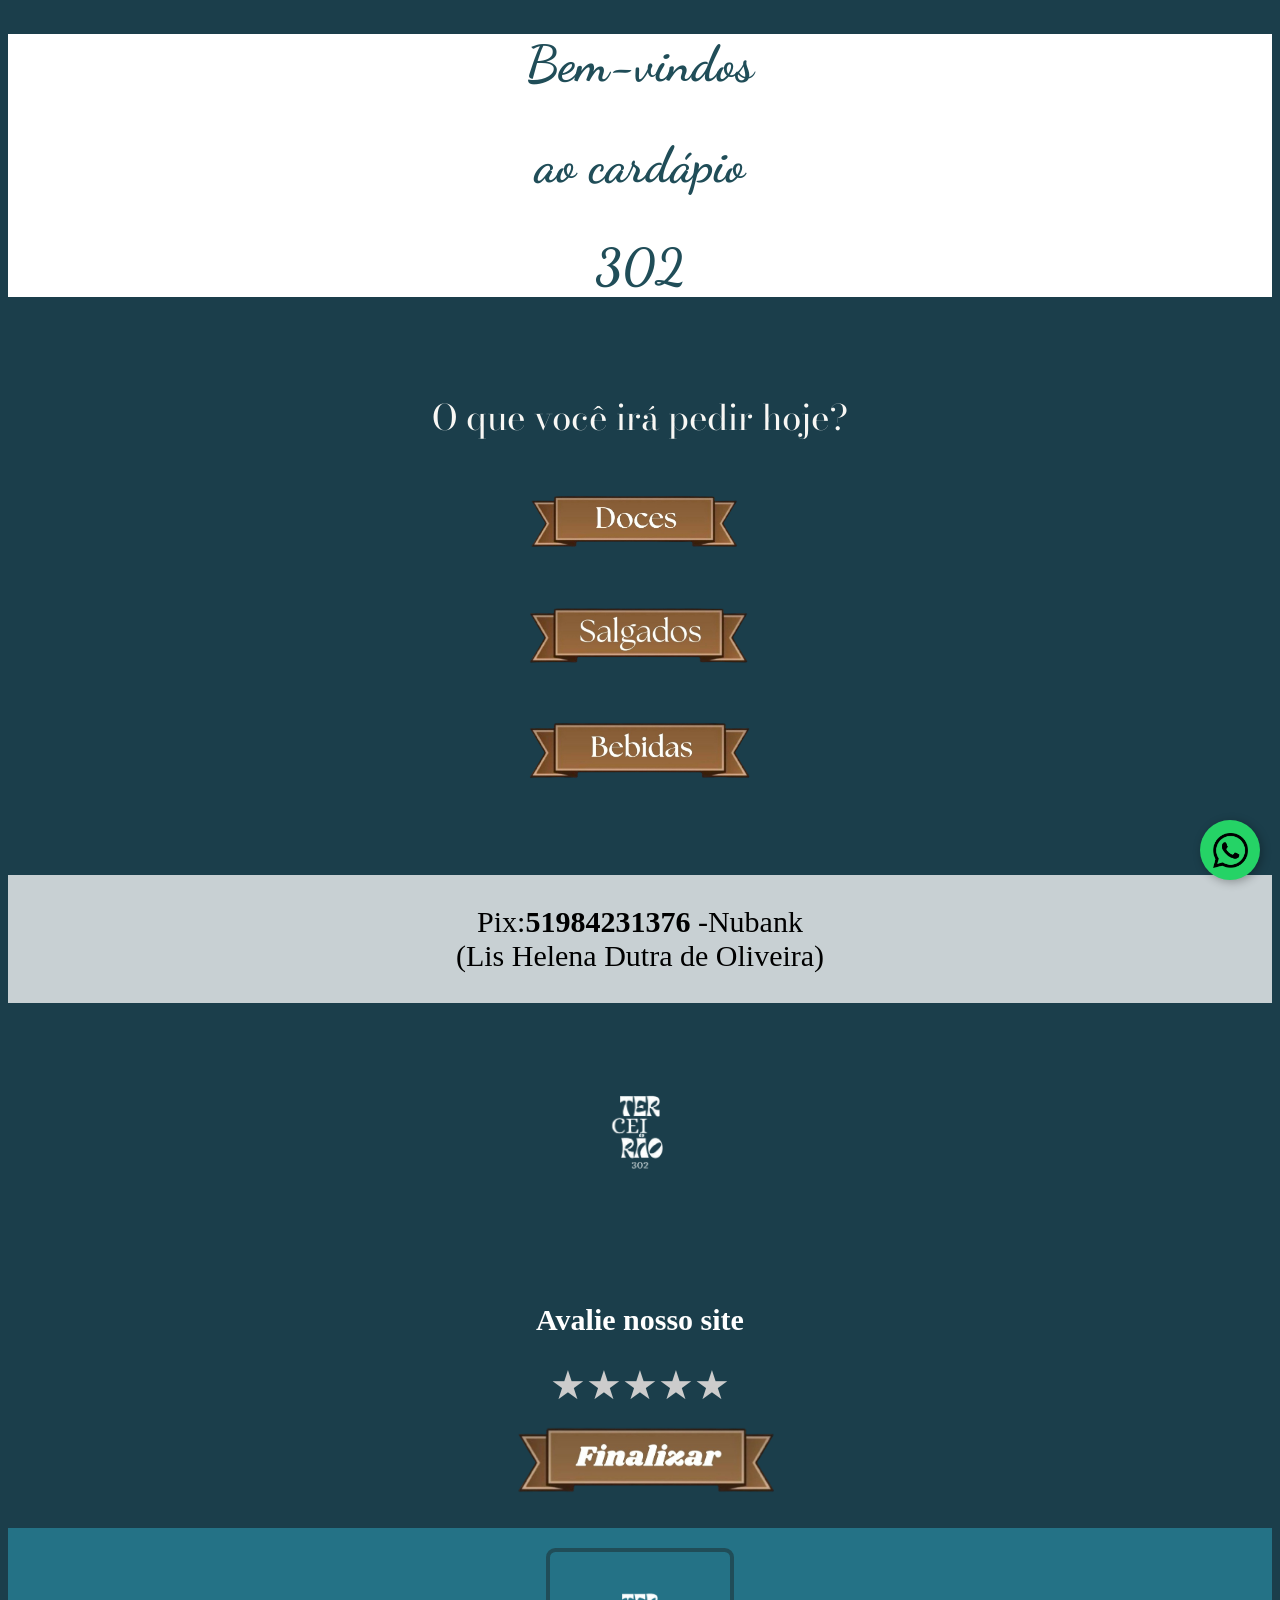
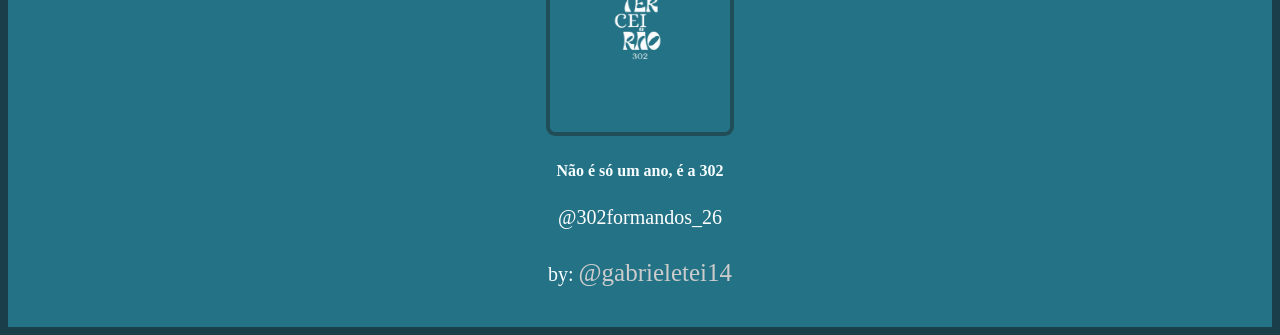
==== index.html @ bf6b9312 "Add files via upload" ====
<!DOCTYPE html>
<html lang="pt-br">

<head>
  <meta charset="UTF-8">
  <meta name="viewport" content="width=device-width, initial-scale=1.0">
  <title>Cardápio 302</title>
  <link rel="stylesheet" href="style.css">

  <link rel="preconnect" href="https://fonts.googleapis.com">
  <link rel="preconnect" href="https://fonts.gstatic.com" crossorigin>
  <link href="https://fonts.googleapis.com/css2?family=Dancing+Script:wght@400..700&display=swap" rel="stylesheet">

  <link rel="preconnect" href="https://fonts.googleapis.com">
  <link rel="preconnect" href="https://fonts.gstatic.com" crossorigin>
  <link
    href="https://fonts.googleapis.com/css2?family=Bodoni+Moda:ital,opsz,wght@0,6..96,400..900;1,6..96,400..900&display=swap"
    rel="stylesheet">

  <link rel="preconnect" href="https://fonts.googleapis.com">
  <link rel="preconnect" href="https://fonts.gstatic.com" crossorigin>
  <link href="https://fonts.googleapis.com/css2?family=Philosopher:ital,wght@0,400;0,700;1,400;1,700&display=swap"
    rel="stylesheet">

      <link rel="icon" href="icon.png" type="image/png">
</head>

<body>

  <div class="div1">
    <h1 class="titulo">Bem-vindos</h1>
    <h2 class="titulo2">ao cardápio</h2>
    <h2 class="titulo3">302</h2>
  </div>
  <br>
  <p class="p1">O que você irá pedir hoje?</p>

  <div class="container">
    <a href="cardápio.doce.html">
      <img src="doces.png" alt="doce" class="ancora">
    </a>
  </div>
  <br>
  <div class="container">
    <a href="cardapio.salgado.html">
      <img src="salgados.btn.png" alt="salgado" class="ancora">
    </a>
  </div>
  <br>
  <div class="container">
    <a href="bebida.html">
      <img src="bebida.png" alt="bebida" class="ancora">
    </a>
  </div>
<br>
<div class="area">
  <p class="pix">Pix:<b>51984231376</b> -Nubank<br>
        (Lis Helena Dutra de Oliveira)
      </p>
</div>

  <br>
  <img src="logo.302.png" alt="logo" class="logo">

  <a href="https://wa.me/555196890929?" target="_blank" class="whatsapp-float">
    <img src="whatsapp.png" alt="WhatsApp" class="whatsapp-icon">
  </a>
  <script src="https://vlibras.gov.br/app/vlibras-plugin.js"></script>

  <div vw class="enabled">
    <div vw-access-button class="active"></div>
    <div vw-plugin-wrapper>
      <div class="vw-plugin-top-wrapper"></div>
    </div>
  </div>


  <div class="avaliacao">
    <h2>Avalie nosso site</h2>

    <div class="estrelas">
      <input type="radio" name="estrela" id="star5" value="5">
      <label for="star5">★</label>

      <input type="radio" name="estrela" id="star4" value="4">
      <label for="star4">★</label>

      <input type="radio" name="estrela" id="star3" value="3">
      <label for="star3">★</label>

      <input type="radio" name="estrela" id="star2" value="2">
      <label for="star2">★</label>

      <input type="radio" name="estrela" id="star1" value="1">
      <label for="star1">★</label>
    </div>
<div class="starss">
    <button onclick="enviar()"><img src="finalizar.png" alt="finalizar" class="bout"></button>
</div>
  </div>

  <script>
    new window.VLibras.Widget('https://vlibras.gov.br/app');
  </script>

  <footer class="footer">
    <div class="footer-content">

      <img src="logo.302.png" alt="Foto da turma 302" class="foto-turma">

      <p class="frase">Não é só um ano, é a 302</p>


      <a href="https://www.instagram.com/302formandos_26?igsh=aXk2bDl5Nzg0YWti" target="_blank" class="instagram">
        @302formandos_26
      </a>


      <p class="creditos">
        by:
        <a href="https://www.instagram.com/gabrieletei14?igsh=anU3ajZ2cmVzZDRn" target="_blank">
          @gabrieletei14
        </a>
      </p>
    </div>
  </footer>
  <script src="cardapio.js"></script>
</body>

</html>
---- style.css ----
body {
  background-color: #1b3e4b;}
  

.div1 {
  background-color: #ffffff;
}

.titulo,
.titulo2,
.titulo3 {
  text-align: center;
  font-size: 50px;
  color: #204d58;
  font-family: "Dancing Script", cursive;
  font-optical-sizing: auto;
  font-weight: weight;
  font-style: normal;
}

.p1 {
  text-align: center;
  font-size: 35px;
  color: rgb(248, 247, 244);
  font-family: "Bodoni Moda", serif;
  font-optical-sizing: auto;
  font-weight: weight;
  font-style: normal;
}

a:hover {
  text-decoration: none;
}

.logo {
  width: 200px;

  display: block;
  margin: 0 auto;
}

.whatsapp-float {
  position: fixed;
  width: 60px;
  height: 60px;
  bottom: 20px;
  right: 20px;
  background-color: #25D366;
  color: rgb(32, 77, 88);
  border-radius: 50%;
  text-align: center;
  font-size: 30px;
  z-index: 1000;
  box-shadow: 2px 2px 10px rgba(0, 0, 0, 0.3);
  display: flex;
  justify-content: center;
  align-items: center;
}

.whatsapp-icon {
  width: 35px;
  height: 35px;
}

.footer {
  background-color: rgb(36, 114, 134);
  color: rgb(248, 254, 255);
  text-align: center;
  padding: 20px;
}

.footer-content {
  display: flex;
  flex-direction: column;
  align-items: center;
  gap: 10px;
}

.foto-turma {
  width: 180px;
  height: 180px;
  object-fit: cover;
  border-radius: 5%;
  border: 4px solid rgb(32, 77, 88);
}

.frase {
  font-size: 16px;
  font-weight: bold;
}

.instagram {
  color: rgb(255, 255, 255);
  text-decoration: none;
  font-size: 20px;
}

.instagram:hover {
  text-decoration: underline;
}

.creditos {
  font-size: 20px;
}

.creditos a {
  color: #ccc;
  text-decoration: none;
  font-size: 25px;
}

.creditos a:hover {
  text-decoration: underline;
}

 .container {
  display: flex;
  justify-content: center;
}
.ancora {
  max-width: 250px;
  width: 150%;
  height: auto;
}


/* BOTÃO */
.hamburger {
  font-size: 30px;
  padding: 15px;
  cursor: pointer;
  background: #333;
  color: white;
  width: fit-content;
}

/* MENU */
#menu {
  position: fixed;
  top: 0;
  left: -250px; /* escondido */
  width: 250px;
  height: 100%;
  background: #222;
  display: flex;
  flex-direction: column;
  padding-top: 60px;
  transition: 0.3s;
}

/* LINKS */
#menu a {
  color: white;
  padding: 15px;
  text-decoration: none;
  border-bottom: none;
}

#menu a:hover {
  background: #444;
}

/* MENU ABERTO */
#menu.active {
  left: 0;
}

.area{
  background-color: #ffffffc1;
  display: flex;
  justify-content: center;
  margin-top: 60px;
}

.pix{
  color: #000000;
  text-align: center;
  font-size: 30px;
}

.estrelas {
  direction: rtl; /* ou pode remover essa linha */
  font-size: 40px;
  display: flex;
  justify-content: center;
}

.estrelas input {
  display: none;
}

.estrelas label {
  color: #ccc;
  cursor: pointer;
}

/* lógica invertida */
.estrelas input:checked + label,
.estrelas input:checked + label ~ label {
  color: gold;
}

.estrelas label:hover,
.estrelas label:hover ~ label {
  color: gold;
}

h2{
  color: #ffffff;
  text-align: center;
  font-size: 30px;
}

.starss{
  display: flex;
  align-items: center;
  justify-content: center;

}

button{
    max-width: 300px;
  width: 150%;
  height: auto;
  background: none;
  border: none;
}

.bout{
  width: 300px;
  height: auto;
}

.icon{
  height: 30px;
  width: 30px;
}
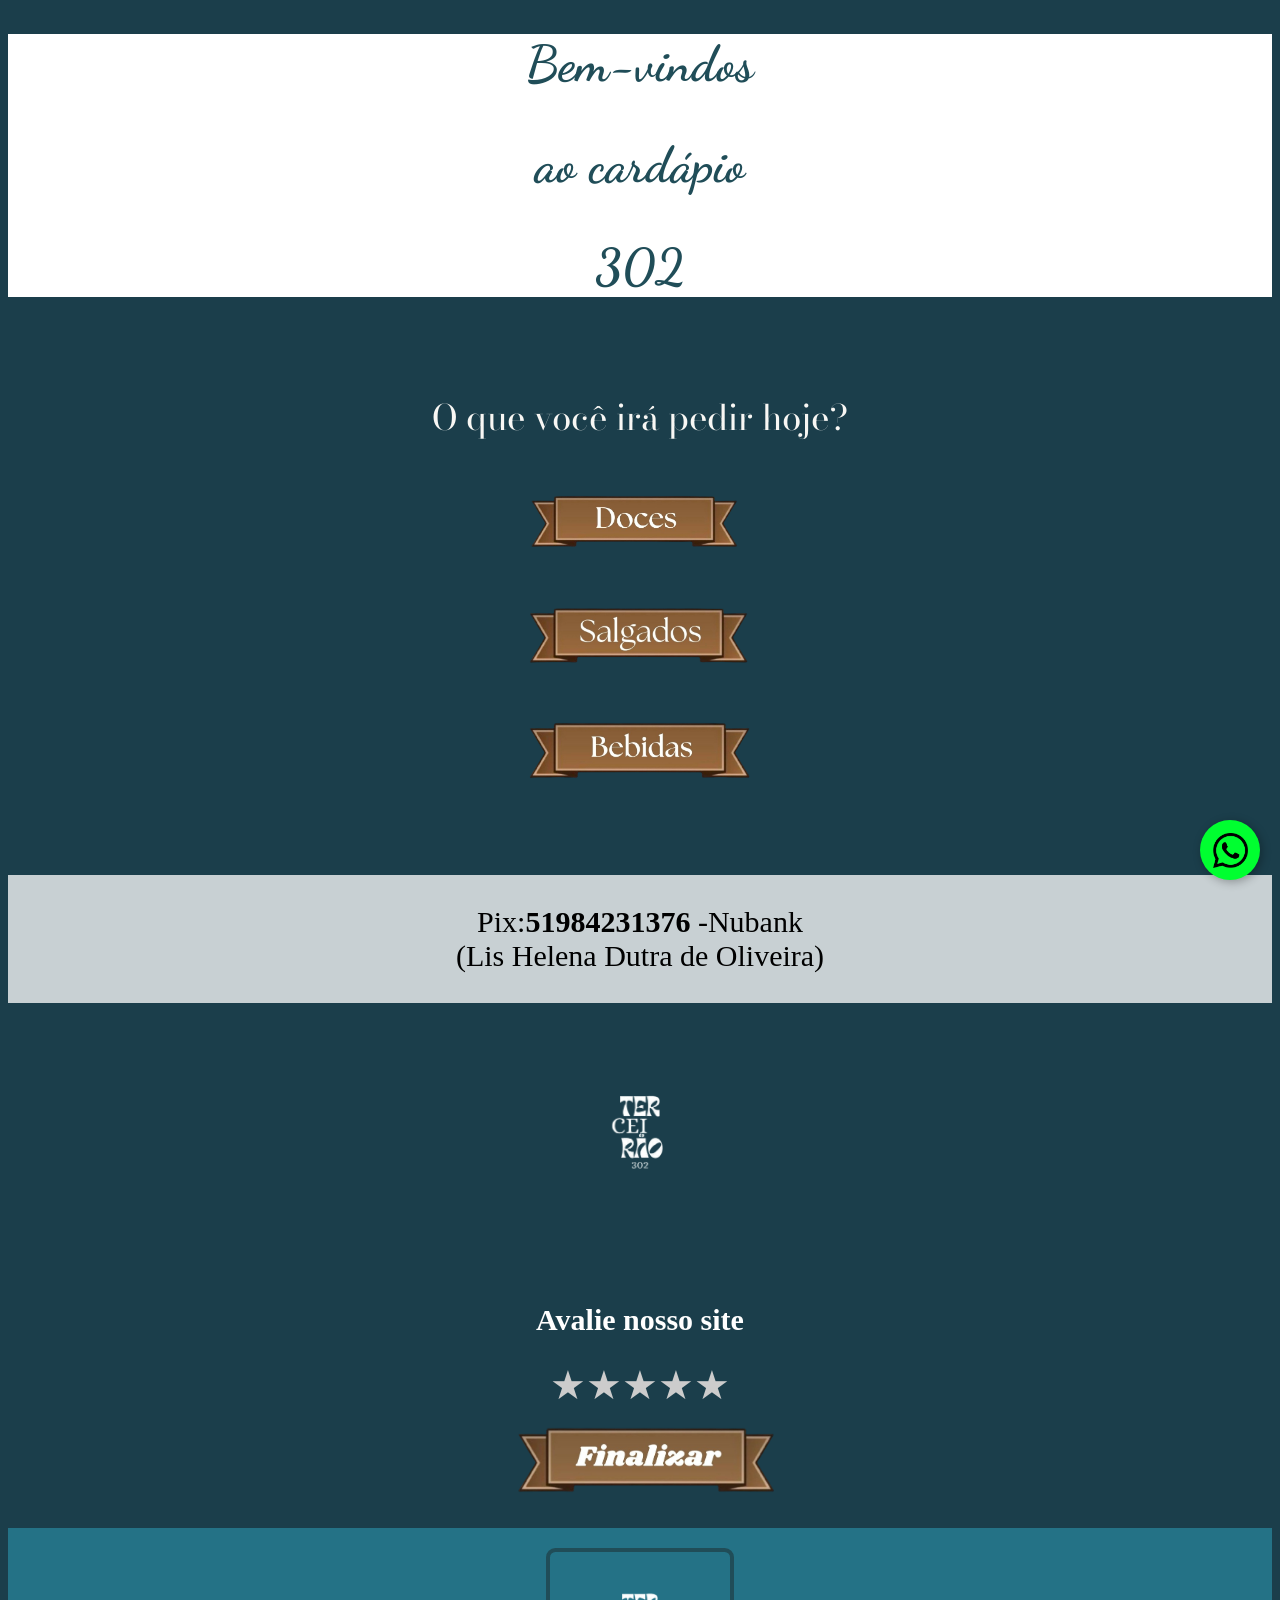
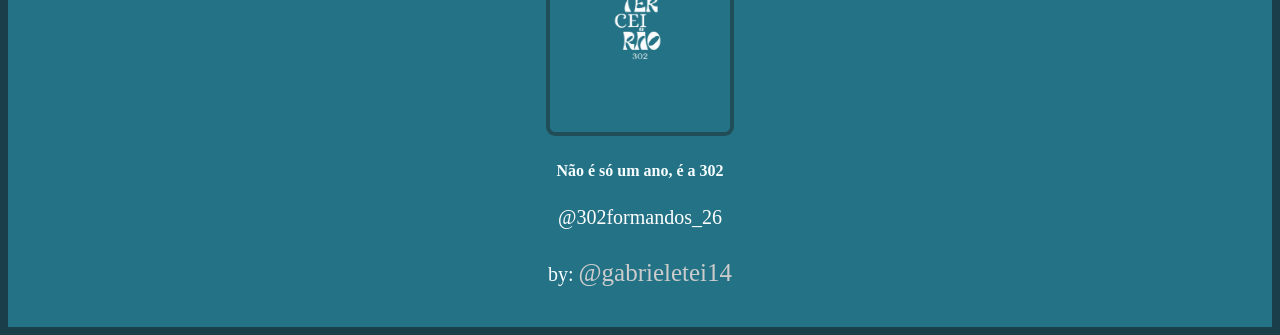
==== commit 19680d7a: "Fix HTML formatting and structure" ====
--- a/index.html
+++ b/index.html
@@ -73,7 +73,9 @@
       <div class="vw-plugin-top-wrapper"></div>
     </div>
   </div>
-
+  <script>
+    new window.VLibras.Widget('https://vlibras.gov.br/app');
+  </script>
 
   <div class="avaliacao">
     <h2>Avalie nosso site</h2>
@@ -99,10 +101,6 @@
 </div>
   </div>
 
-  <script>
-    new window.VLibras.Widget('https://vlibras.gov.br/app');
-  </script>
-
   <footer class="footer">
     <div class="footer-content">
 
@@ -127,4 +125,4 @@
   <script src="cardapio.js"></script>
 </body>
 
-</html>+</html>
--- a/style.css
+++ b/style.css
@@ -45,7 +45,7 @@
   height: 60px;
   bottom: 20px;
   right: 20px;
-  background-color: #25D366;
+  background-color: #00FF30;
   color: rgb(32, 77, 88);
   border-radius: 50%;
   text-align: center;
@@ -234,4 +234,4 @@
 .icon{
   height: 30px;
   width: 30px;
-}+}
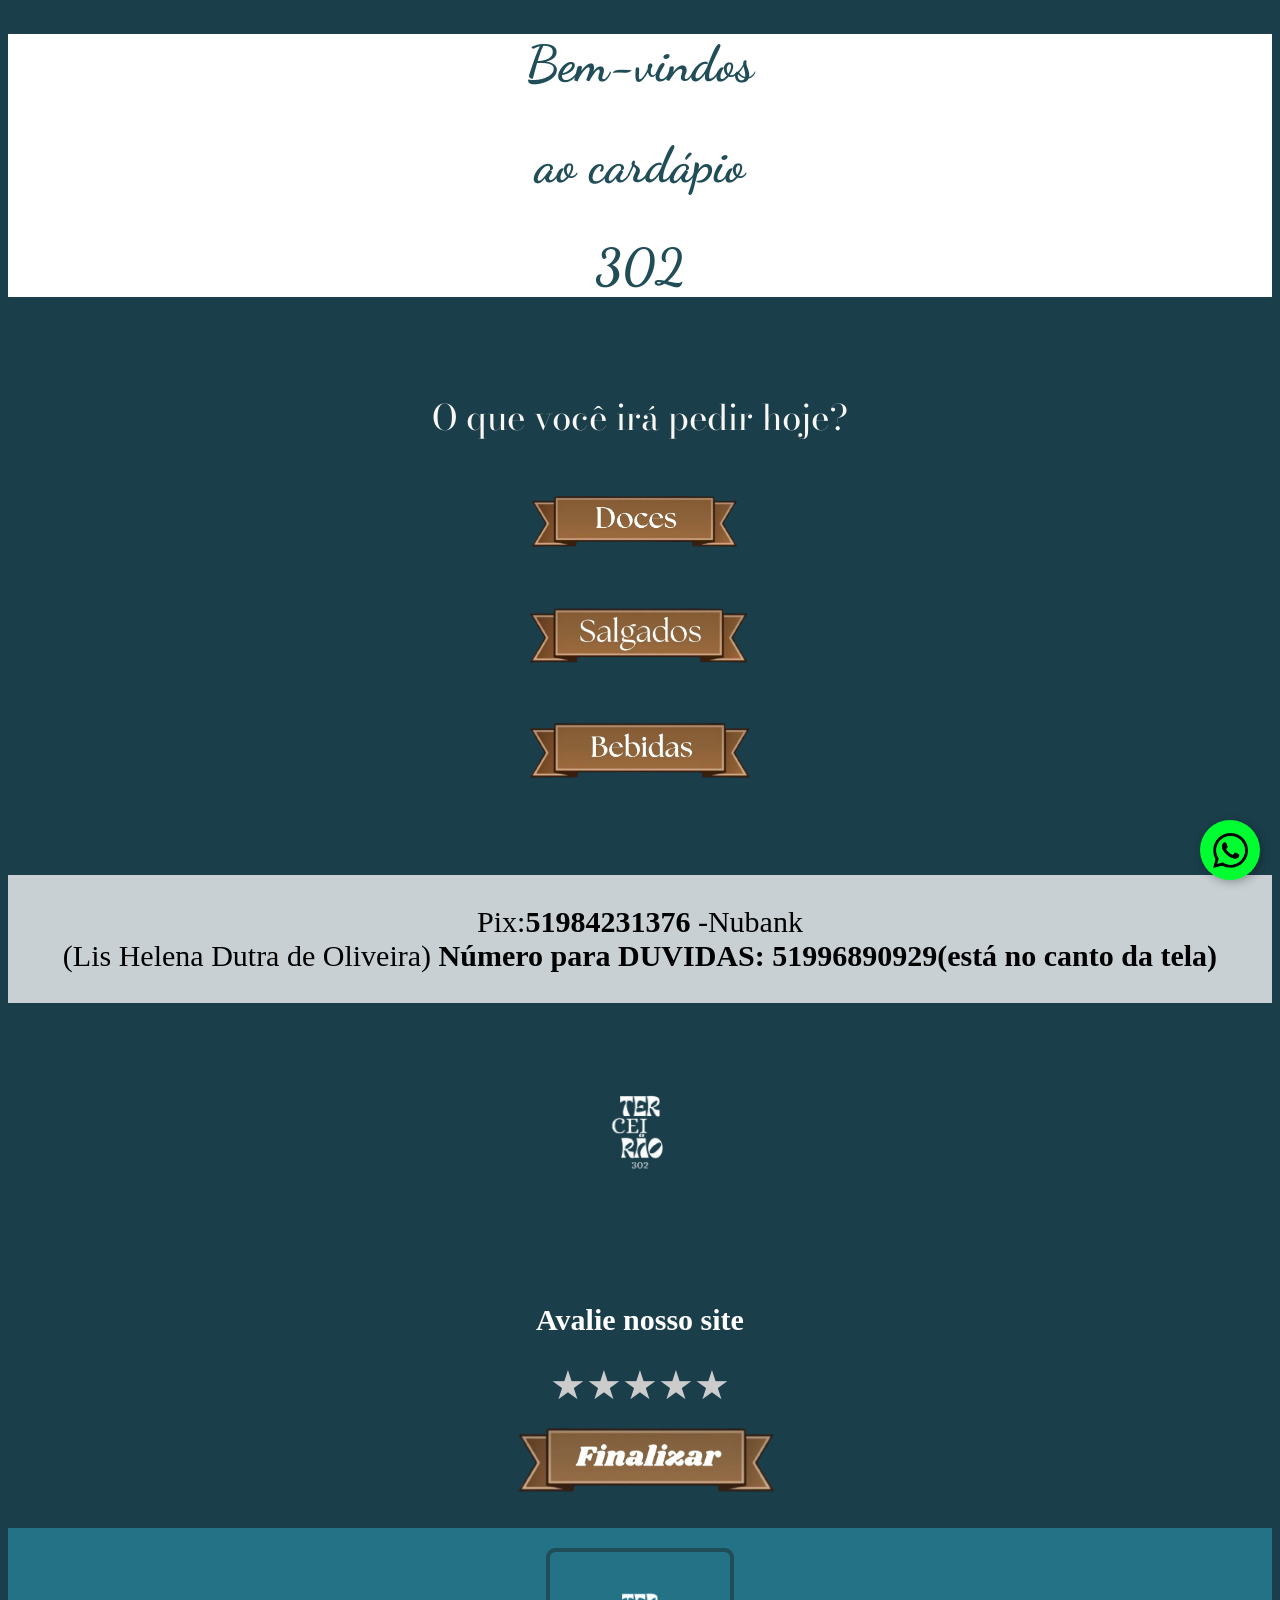
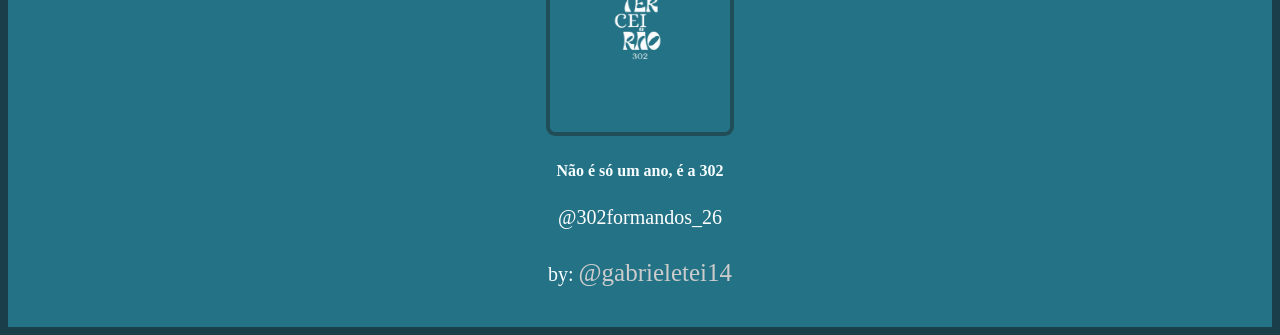
==== commit 27faac93: "Update index.html with contact number Added contact number for inquiries in the Pix section." ====
--- a/index.html
+++ b/index.html
@@ -56,6 +56,7 @@
 <div class="area">
   <p class="pix">Pix:<b>51984231376</b> -Nubank<br>
         (Lis Helena Dutra de Oliveira)
+    <b>Número para DUVIDAS: 51996890929(está no canto da tela)</b>
       </p>
 </div>
 
@@ -65,18 +66,6 @@
   <a href="https://wa.me/555196890929?" target="_blank" class="whatsapp-float">
     <img src="whatsapp.png" alt="WhatsApp" class="whatsapp-icon">
   </a>
-  <script src="https://vlibras.gov.br/app/vlibras-plugin.js"></script>
-
-  <div vw class="enabled">
-    <div vw-access-button class="active"></div>
-    <div vw-plugin-wrapper>
-      <div class="vw-plugin-top-wrapper"></div>
-    </div>
-  </div>
-  <script>
-    new window.VLibras.Widget('https://vlibras.gov.br/app');
-  </script>
-
   <div class="avaliacao">
     <h2>Avalie nosso site</h2>
 
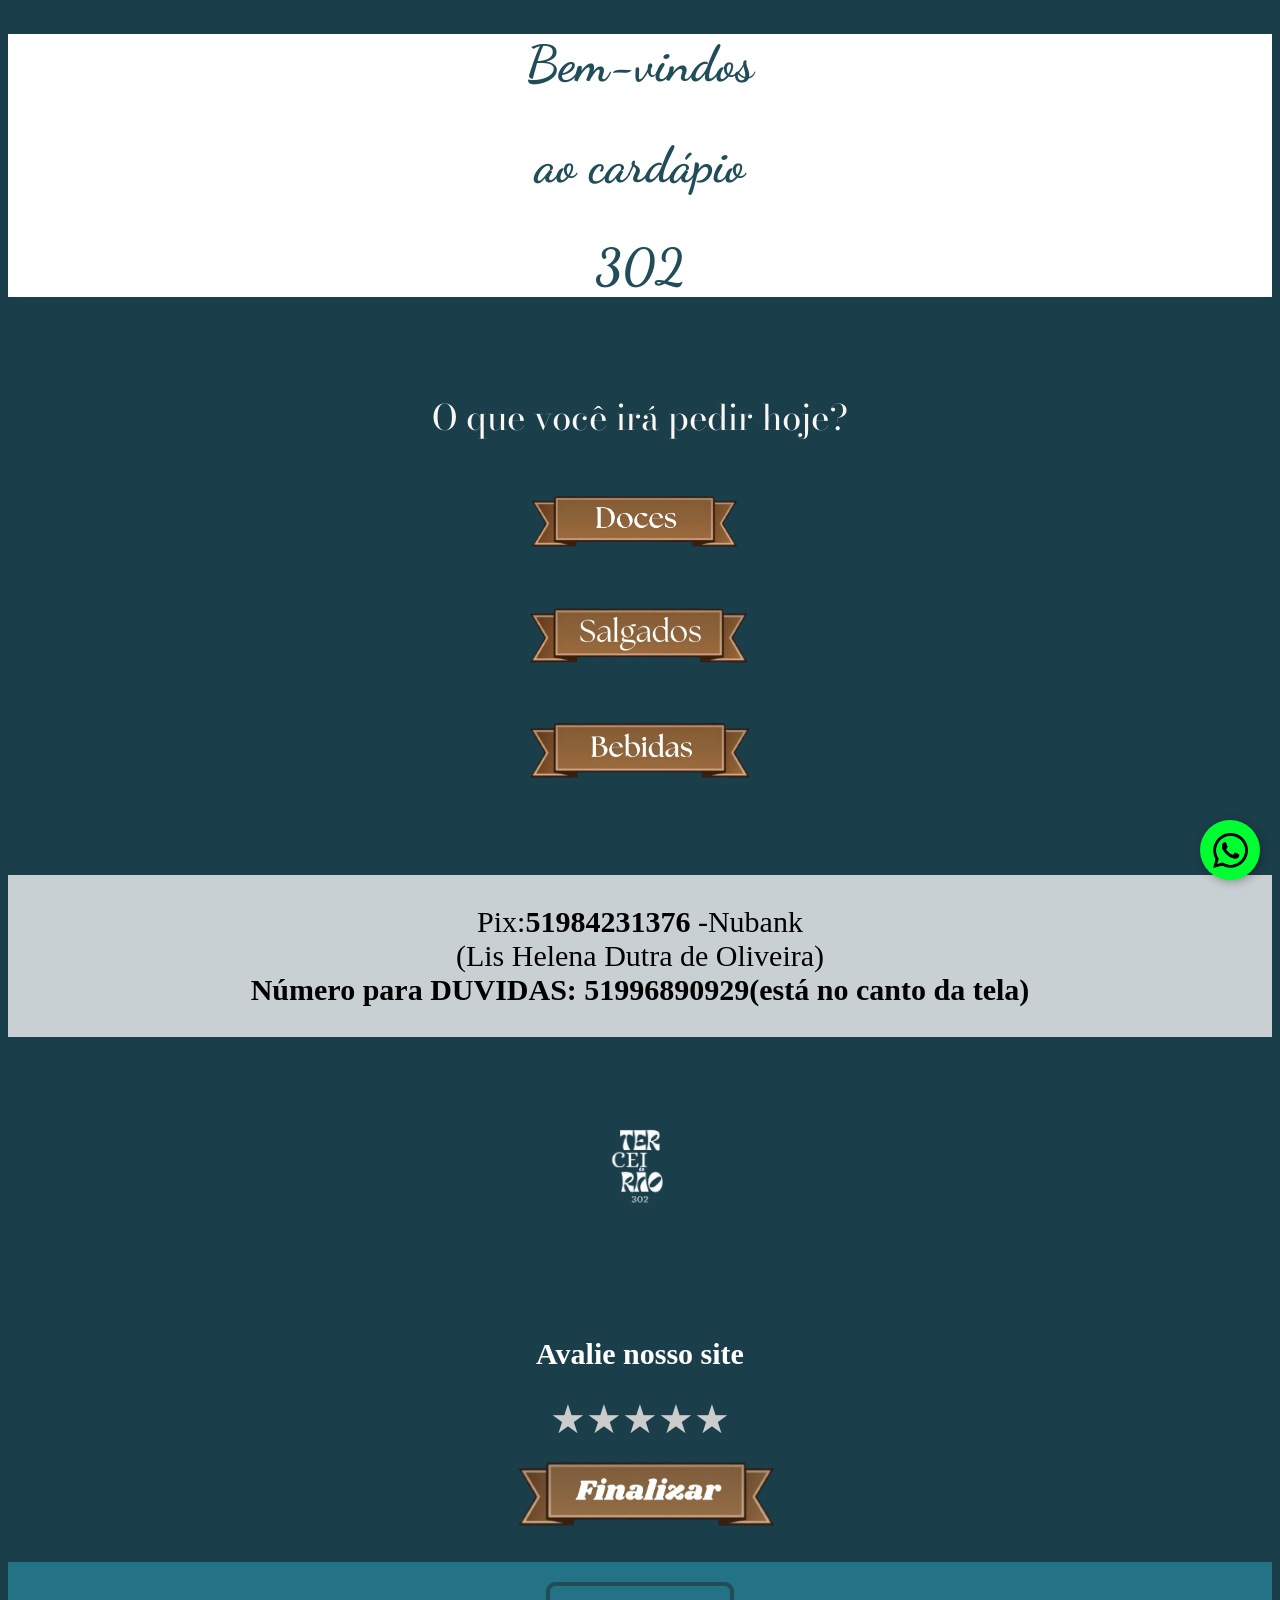
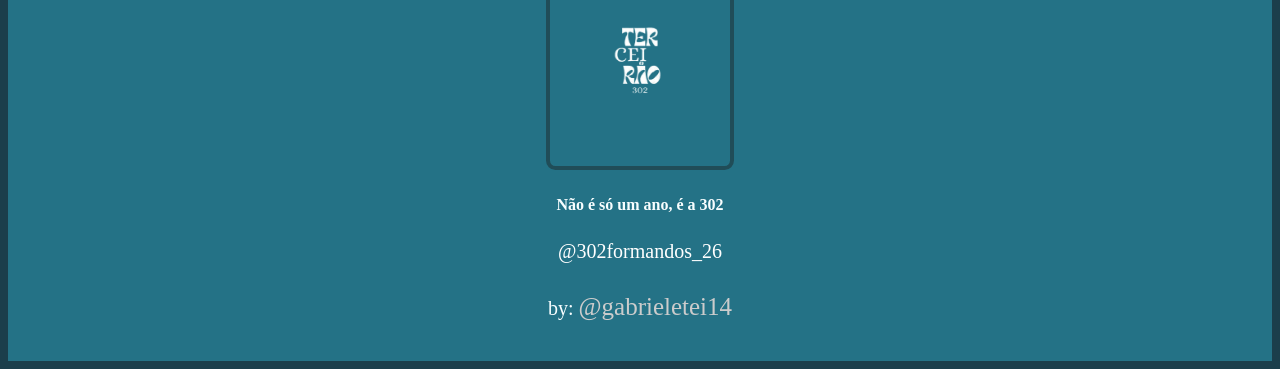
==== commit e6eae2aa: "Fix HTML encoding issues in index.html" ====
--- a/index.html
+++ b/index.html
@@ -55,7 +55,7 @@
 <br>
 <div class="area">
   <p class="pix">Pix:<b>51984231376</b> -Nubank<br>
-        (Lis Helena Dutra de Oliveira)
+        (Lis Helena Dutra de Oliveira)<br>
     <b>Número para DUVIDAS: 51996890929(está no canto da tela)</b>
       </p>
 </div>
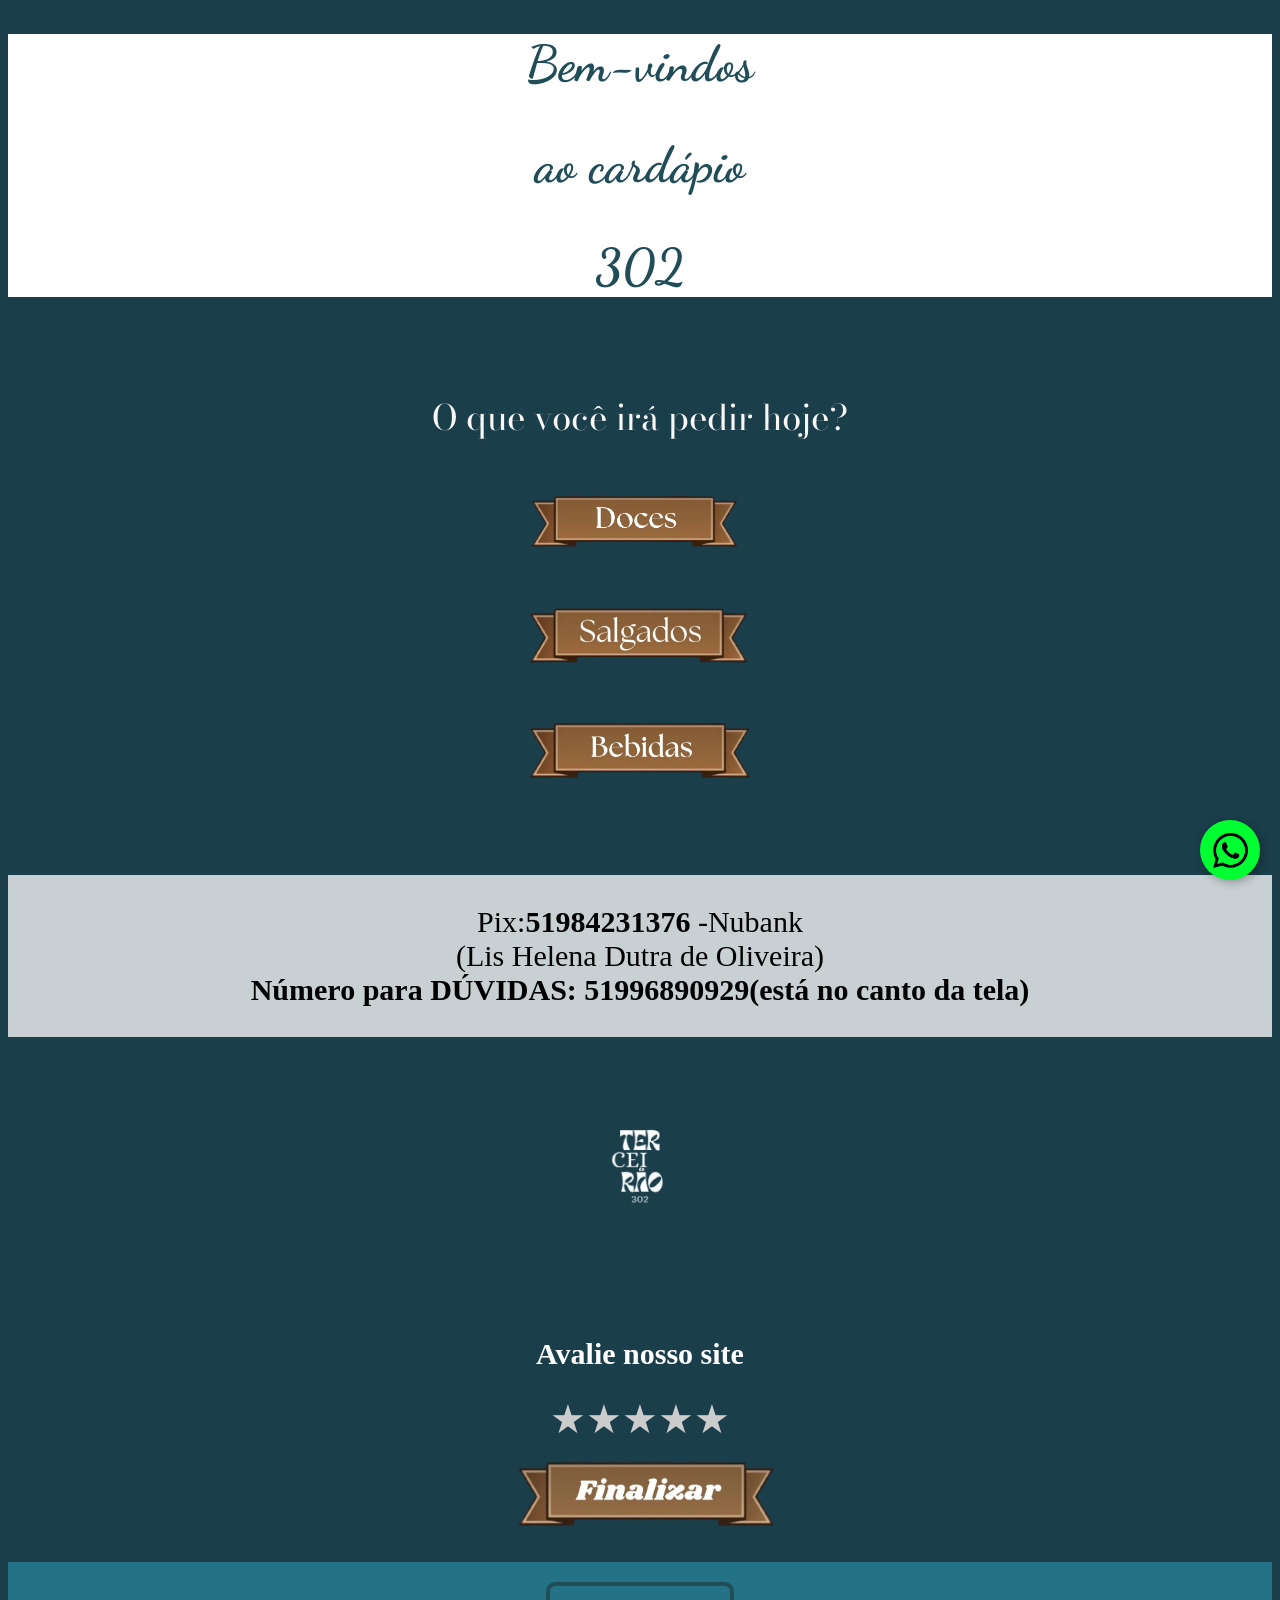
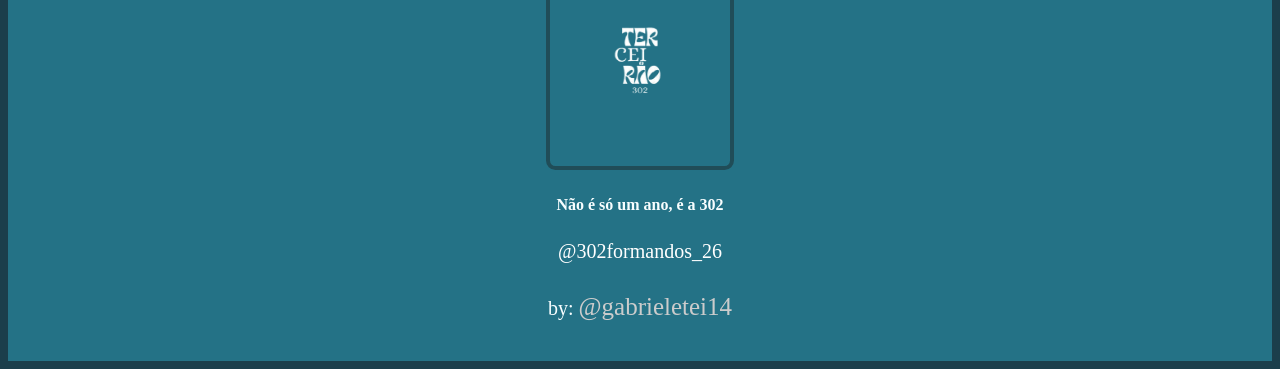
==== commit ba495d2d: "Fix HTML encoding issues in index.html" ====
--- a/index.html
+++ b/index.html
@@ -56,7 +56,7 @@
 <div class="area">
   <p class="pix">Pix:<b>51984231376</b> -Nubank<br>
         (Lis Helena Dutra de Oliveira)<br>
-    <b>Número para DUVIDAS: 51996890929(está no canto da tela)</b>
+    <b>Número para DÚVIDAS: 51996890929(está no canto da tela)</b>
       </p>
 </div>
 
